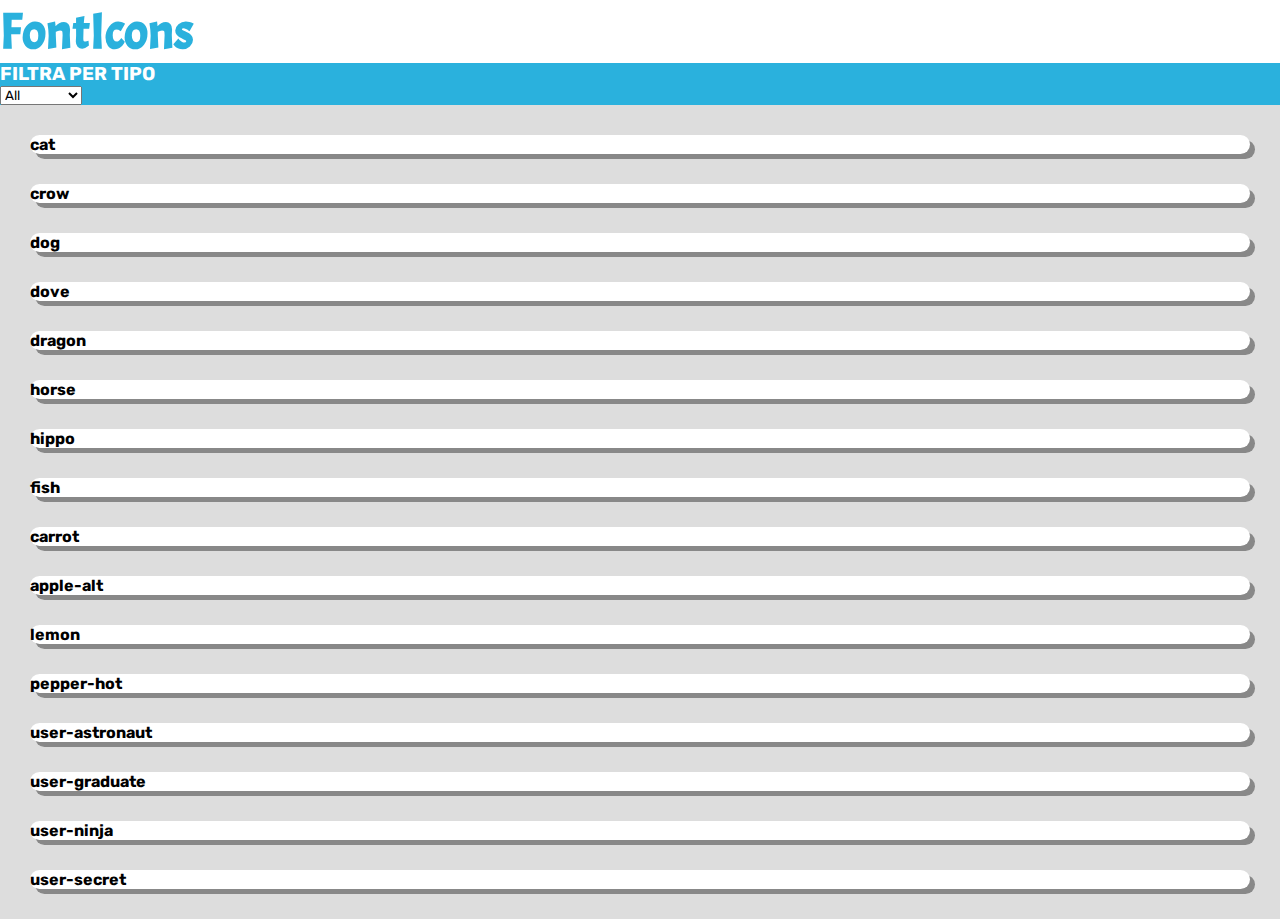
==== milestone-2/index.html @ b6359c03 "inizio milestone 2" ====
<!DOCTYPE html>
<html lang="en">
<head>
  <meta charset="UTF-8">
  <meta http-equiv="X-UA-Compatible" content="IE=edge">
  <meta name="viewport" content="width=device-width, initial-scale=1.0">

  <link href="https://cdn.jsdelivr.net/npm/bootstrap@5.1.3/dist/css/bootstrap.min.css" rel="stylesheet" integrity="sha384-1BmE4kWBq78iYhFldvKuhfTAU6auU8tT94WrHftjDbrCEXSU1oBoqyl2QvZ6jIW3" crossorigin="anonymous">

  <link rel="stylesheet" href="css/style.css">

  <link rel="stylesheet" href="https://cdnjs.cloudflare.com/ajax/libs/font-awesome/5.10.1/css/all.min.css" integrity="sha512-9my9Mb2+0YO+I4PUCSwUYO7sEK21Y0STBAiFEYoWtd2VzLEZZ4QARDrZ30hdM1GlioHJ8o8cWQiy8IAb1hy/Hg==" crossorigin="anonymous" referrerpolicy="no-referrer" />

  <link rel="preconnect" href="https://fonts.googleapis.com">  <link rel="preconnect" href="https://fonts.gstatic.com" crossorigin>
  <link href="https://fonts.googleapis.com/css2?family=Acme&display=swap" rel="stylesheet">

  <link rel="preconnect" href="https://fonts.googleapis.com">
  <link rel="preconnect" href="https://fonts.gstatic.com" crossorigin>
  <link href="https://fonts.googleapis.com/css2?family=Acme&family=Rubik&display=swap" rel="stylesheet">



  <title>Font Icons</title>
</head>

<body>
  <header>
    <h1 class="pt-2 ps-2">FontIcons</h1>
  </header>

  <main>
    <section class="row justify-content-center menu py-3">
      <div class="col-2">
        <h3>filtra per tipo</h3>
      </div>

      <div class="col-2">
        <select class="form-select" aria-label="Default select example">
          <option selected>All</option>
          <option value="1">Animal</option>
          <option value="2">Vegetable</option>
          <option value="3">User</option>
        </select>
      </div>
         
    </section>

    <section class="container">
      <div class="row flex-start">
        <div class="box col-2 flex-column p-3 text-center">
          <div class="item-image">
            <i class="fas fa-cat fs-1"></i>
          </div>
          <div class="item-text text-uppercase">
            <h5>cat</h5>
          </div>  
        </div>

        <div class="box col-2 flex-column p-3 text-center">
          <div class="item-image">
            <i class="fas fa-crow fs-1"></i>
          </div>
          <div class="item-text text-uppercase">
            <h5>crow</h5>
          </div>  
        </div>
          
        <div class="box col-2 flex-column p-3 text-center">
          <div class="item-image">
            <i class="fas fa-dog fs-1"></i>
          </div>
          <div class="item-text text-uppercase">
            <h5>dog</h5>
          </div>  
        </div>

        <div class="box col-2 flex-column p-3 text-center">
          <div class="item-image">
            <i class="fas fa-dove fs-1"></i>
          </div>
          <div class="item-text text-uppercase">
            <h5>dove</h5>
          </div>  
        </div>
        
        <div class="box col-2 flex-column p-3 text-center">
          <div class="item-image">
            <i class="fas fa-dragon fs-1"></i>
          </div>
          <div class="item-text text-uppercase">
            <h5>dragon</h5>
          </div>  
        </div>  
      
        <div class="box col-2 flex-column p-3 text-center">
          <div class="item-image">
            <i class="fas fa-horse fs-1"></i>
          </div>
          <div class="item-text text-uppercase">
            <h5>horse</h5>
          </div>  
        </div>

        <div class="box col-2 flex-column p-3 text-center">
          <div class="item-image">
            <i class="fas fa-hippo fs-1"></i>
          </div>
          <div class="item-text text-uppercase">
            <h5>hippo</h5>
          </div>  
        </div>
          
        <div class="box col-2 flex-column p-3 text-center">
          <div class="item-image">
            <i class="fas fa-fish fs-1"></i>
          </div>
          <div class="item-text text-uppercase">
            <h5>fish</h5>
          </div>  
        </div>

        <div class="box col-2 flex-column p-3 text-center">
          <div class="item-image">
            <i class="fas fa-carrot fs-1"></i>
          </div>
          <div class="item-text text-uppercase">
            <h5>carrot</h5>
          </div>  
        </div>
        
        <div class="box col-2 flex-column p-3 text-center">
          <div class="item-image">
            <i class="fas fa-apple-alt fs-1"></i>
          </div>
          <div class="item-text text-uppercase">
            <h5>apple-alt</h5>
          </div>  
        </div>  
      
        <div class="box col-2 flex-column p-3 text-center">
          <div class="item-image">
            <i class="fas fa-lemon fs-1"></i>
          </div>
          <div class="item-text text-uppercase">
            <h5>lemon</h5>
          </div>  
        </div>

        <div class="box col-2 flex-column p-3 text-center">
          <div class="item-image">
            <i class="fas fa-pepper-hot fs-1"></i>
          </div>
          <div class="item-text text-uppercase">
            <h5>pepper-hot</h5>
          </div>  
        </div>
          
        <div class="box col-2 flex-column p-3 text-center">
          <div class="item-image">
            <i class="fas fa-user-astronaut fs-1"></i>
          </div>
          <div class="item-text text-uppercase">
            <h5>user-astronaut</h5>
          </div>  
        </div>

        <div class="box col-2 flex-column p-3 text-center">
          <div class="item-image">
            <i class="fas fa-user-graduate fs-1"></i>
          </div>
          <div class="item-text text-uppercase">
            <h5>user-graduate</h5>
          </div>  
        </div>
        
        <div class="box col-2 flex-column p-3 text-center">
          <div class="item-image">
            <i class="fas fa-user-ninja fs-1"></i>
          </div>
          <div class="item-text text-uppercase">
            <h5>user-ninja</h5>
          </div>  
        </div>  

        <div class="box col-2 flex-column p-3 text-center">
          <div class="item-image">
            <i class="fas fa-user-secret fs-1"></i>
          </div>
          <div class="item-text text-uppercase">
            <h5>user-secret</h5>
          </div>  
        </div>
      </div>
      
    </section>
  </main>

  

  <script src="js/main.js"></script>
</body>
</html>
---- milestone-2/css/style.css ----
* {
  margin: 0;
  padding: 0;
  box-sizing: border-box;
  font-family: 'Rubik', sans-serif;
}

body {
  background-color: #DDDDDD;
}

header {
  background-color: #fff;
}

h1 {
  font-family: 'Acme', sans-serif;
  color: #2AB1DD;
  font-size: 50px;
  font-weight: bold;
  margin-bottom: 0;
}

.menu {
  color: white;
  background-color: #2AB1DD;
  text-transform: uppercase;
}

.box {
  background-color: #fff;
  border-radius: 10px;
  box-shadow: 5px 5px #888888;
  margin: 30px;
}

.item-text h5 {
  font-size: 16px;
}

.animal-icon {
  color: orange;
}

.vegetable-icon {
  color: green;
}

.user-icon {
  color: blue;
}
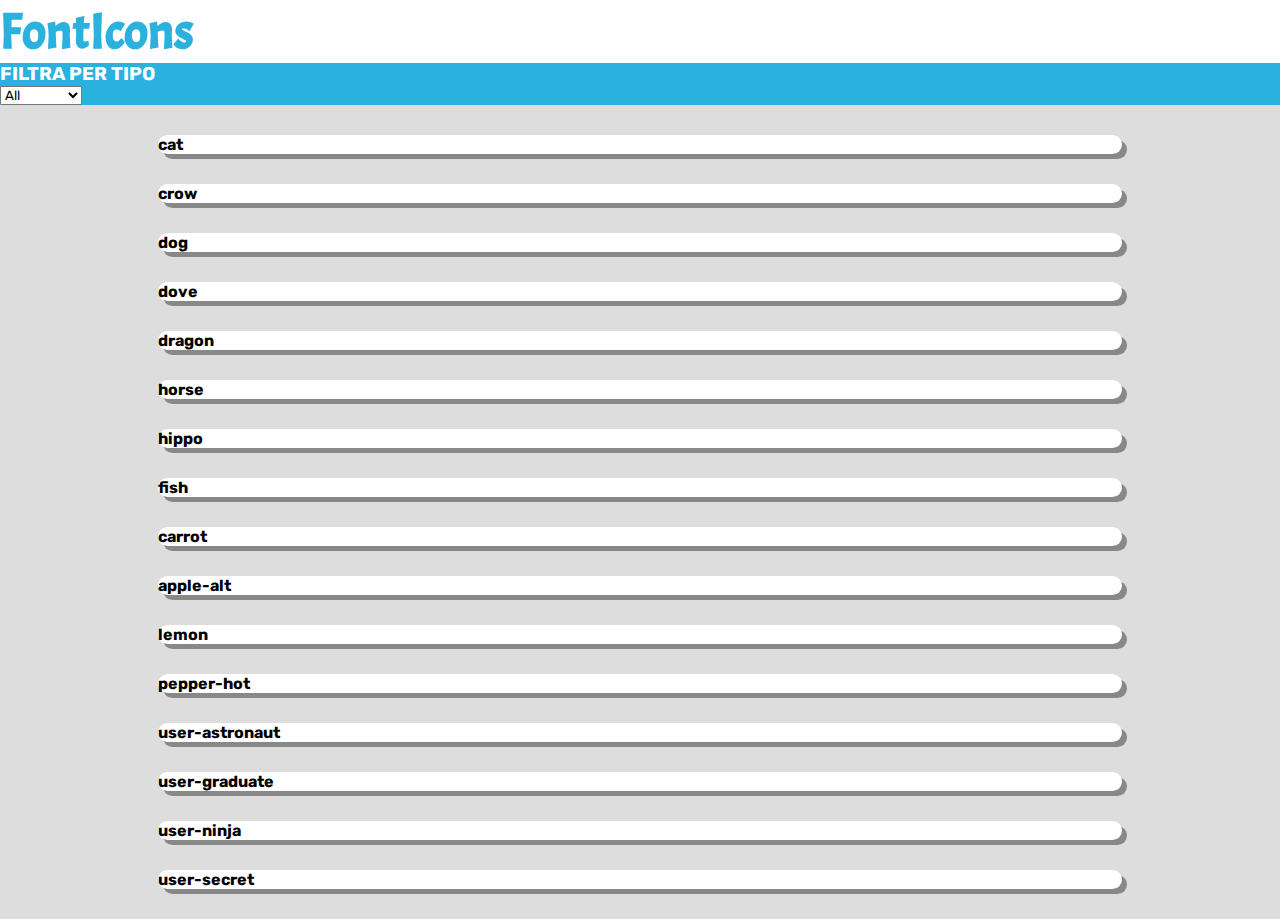
==== commit 0f7dd13e: "inizio milestone 2 rifatto" ====
--- a/milestone-2/index.html
+++ b/milestone-2/index.html
@@ -22,7 +22,6 @@
 
   <title>Font Icons</title>
 </head>
-
 <body>
   <header>
     <h1 class="pt-2 ps-2">FontIcons</h1>
@@ -42,21 +41,20 @@
           <option value="3">User</option>
         </select>
       </div>
-         
     </section>
 
-    <section class="container">
-      <div class="row flex-start">
-        <div class="box col-2 flex-column p-3 text-center">
+    <section class="gs-container container row justify-content-center">
+      <!-- <div class="row flex-start"> -->
+        <!-- <div class="box col-2 flex-column p-3 text-center">
           <div class="item-image">
             <i class="fas fa-cat fs-1"></i>
           </div>
           <div class="item-text text-uppercase">
             <h5>cat</h5>
           </div>  
-        </div>
-
-        <div class="box col-2 flex-column p-3 text-center">
+        </div> -->
+
+        <!-- <div class="box col-2 flex-column p-3 text-center">
           <div class="item-image">
             <i class="fas fa-crow fs-1"></i>
           </div>
@@ -189,8 +187,8 @@
           <div class="item-text text-uppercase">
             <h5>user-secret</h5>
           </div>  
-        </div>
-      </div>
+        </div>-->
+      </div> 
       
     </section>
   </main>
--- a/milestone-2/css/style.css
+++ b/milestone-2/css/style.css
@@ -27,6 +27,11 @@
   text-transform: uppercase;
 }
 
+.gs-container {
+  width: 80%;
+  margin: 0 auto;
+}
+
 .box {
   background-color: #fff;
   border-radius: 10px;
@@ -49,6 +54,3 @@
 .user-icon {
   color: blue;
 }
-
-
-
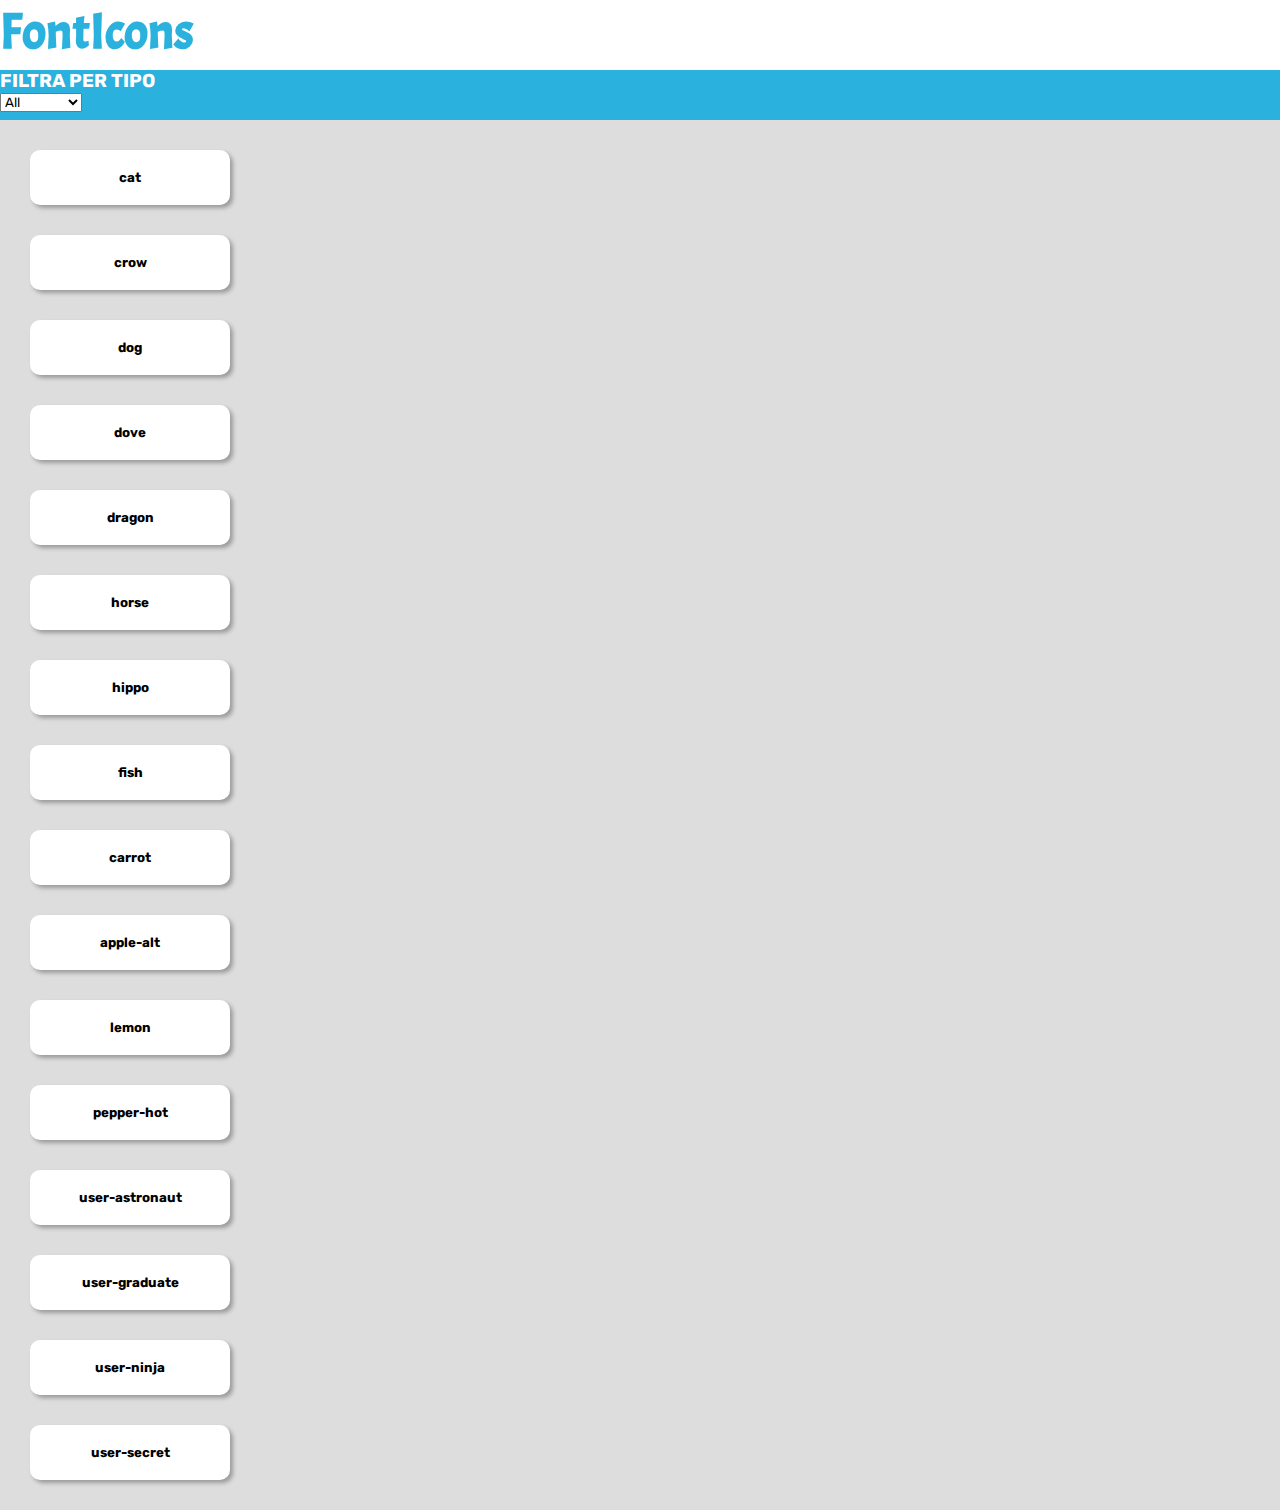
==== commit 12dc1a23: "inizio correzione - aggiugno colore con stile inline" ====
--- a/milestone-2/index.html
+++ b/milestone-2/index.html
@@ -24,177 +24,35 @@
 </head>
 <body>
   <header>
-    <h1 class="pt-2 ps-2">FontIcons</h1>
-  </header>
+    <div class="logo">
+      <h1 class="pt-2 ps-2">FontIcons</h1>
+    </div>
+    
 
-  <main>
-    <section class="row justify-content-center menu py-3">
-      <div class="col-2">
+    <div class="menu d-flex justify-content-center align-items-center">
+      <div class="text">
         <h3>filtra per tipo</h3>
       </div>
 
-      <div class="col-2">
-        <select class="form-select" aria-label="Default select example">
-          <option selected>All</option>
-          <option value="1">Animal</option>
-          <option value="2">Vegetable</option>
-          <option value="3">User</option>
+      <div class="select">
+        <select class="form-select mx-5">
+          <option value="all" selected>All</option>
+          <option value="animal">Animal</option>
+          <option value="vegetable">Vegetable</option>
+          <option value="user">User</option>
         </select>
       </div>
-    </section>
+    </div>
 
-    <section class="gs-container container row justify-content-center">
-      <!-- <div class="row flex-start"> -->
-        <!-- <div class="box col-2 flex-column p-3 text-center">
-          <div class="item-image">
-            <i class="fas fa-cat fs-1"></i>
-          </div>
-          <div class="item-text text-uppercase">
-            <h5>cat</h5>
-          </div>  
-        </div> -->
+  </header>
 
-        <!-- <div class="box col-2 flex-column p-3 text-center">
-          <div class="item-image">
-            <i class="fas fa-crow fs-1"></i>
-          </div>
-          <div class="item-text text-uppercase">
-            <h5>crow</h5>
-          </div>  
+  <main class="container d-flex flex-wrap justify-content-center">
+        <div class="box p-3 text-center">
+          <i class="fas fa-cat fs-1"></i>
+          <h5 class="text-uppercase fs-5">cat</h5>
         </div>
-          
-        <div class="box col-2 flex-column p-3 text-center">
-          <div class="item-image">
-            <i class="fas fa-dog fs-1"></i>
-          </div>
-          <div class="item-text text-uppercase">
-            <h5>dog</h5>
-          </div>  
-        </div>
-
-        <div class="box col-2 flex-column p-3 text-center">
-          <div class="item-image">
-            <i class="fas fa-dove fs-1"></i>
-          </div>
-          <div class="item-text text-uppercase">
-            <h5>dove</h5>
-          </div>  
-        </div>
-        
-        <div class="box col-2 flex-column p-3 text-center">
-          <div class="item-image">
-            <i class="fas fa-dragon fs-1"></i>
-          </div>
-          <div class="item-text text-uppercase">
-            <h5>dragon</h5>
-          </div>  
-        </div>  
-      
-        <div class="box col-2 flex-column p-3 text-center">
-          <div class="item-image">
-            <i class="fas fa-horse fs-1"></i>
-          </div>
-          <div class="item-text text-uppercase">
-            <h5>horse</h5>
-          </div>  
-        </div>
-
-        <div class="box col-2 flex-column p-3 text-center">
-          <div class="item-image">
-            <i class="fas fa-hippo fs-1"></i>
-          </div>
-          <div class="item-text text-uppercase">
-            <h5>hippo</h5>
-          </div>  
-        </div>
-          
-        <div class="box col-2 flex-column p-3 text-center">
-          <div class="item-image">
-            <i class="fas fa-fish fs-1"></i>
-          </div>
-          <div class="item-text text-uppercase">
-            <h5>fish</h5>
-          </div>  
-        </div>
-
-        <div class="box col-2 flex-column p-3 text-center">
-          <div class="item-image">
-            <i class="fas fa-carrot fs-1"></i>
-          </div>
-          <div class="item-text text-uppercase">
-            <h5>carrot</h5>
-          </div>  
-        </div>
-        
-        <div class="box col-2 flex-column p-3 text-center">
-          <div class="item-image">
-            <i class="fas fa-apple-alt fs-1"></i>
-          </div>
-          <div class="item-text text-uppercase">
-            <h5>apple-alt</h5>
-          </div>  
-        </div>  
-      
-        <div class="box col-2 flex-column p-3 text-center">
-          <div class="item-image">
-            <i class="fas fa-lemon fs-1"></i>
-          </div>
-          <div class="item-text text-uppercase">
-            <h5>lemon</h5>
-          </div>  
-        </div>
-
-        <div class="box col-2 flex-column p-3 text-center">
-          <div class="item-image">
-            <i class="fas fa-pepper-hot fs-1"></i>
-          </div>
-          <div class="item-text text-uppercase">
-            <h5>pepper-hot</h5>
-          </div>  
-        </div>
-          
-        <div class="box col-2 flex-column p-3 text-center">
-          <div class="item-image">
-            <i class="fas fa-user-astronaut fs-1"></i>
-          </div>
-          <div class="item-text text-uppercase">
-            <h5>user-astronaut</h5>
-          </div>  
-        </div>
-
-        <div class="box col-2 flex-column p-3 text-center">
-          <div class="item-image">
-            <i class="fas fa-user-graduate fs-1"></i>
-          </div>
-          <div class="item-text text-uppercase">
-            <h5>user-graduate</h5>
-          </div>  
-        </div>
-        
-        <div class="box col-2 flex-column p-3 text-center">
-          <div class="item-image">
-            <i class="fas fa-user-ninja fs-1"></i>
-          </div>
-          <div class="item-text text-uppercase">
-            <h5>user-ninja</h5>
-          </div>  
-        </div>  
-
-        <div class="box col-2 flex-column p-3 text-center">
-          <div class="item-image">
-            <i class="fas fa-user-secret fs-1"></i>
-          </div>
-          <div class="item-text text-uppercase">
-            <h5>user-secret</h5>
-          </div>  
-        </div>-->
-      </div> 
-      
-    </section>
   </main>
 
-  
-
-  <script src="js/main.js"></script>
+   <script src="js/main.js"></script>
 </body>
 </html>--- a/milestone-2/css/style.css
+++ b/milestone-2/css/style.css
@@ -9,7 +9,8 @@
   background-color: #DDDDDD;
 }
 
-header {
+.logo {
+  height: 70px;
   background-color: #fff;
 }
 
@@ -22,35 +23,30 @@
 }
 
 .menu {
+  height: 50px;
   color: white;
   background-color: #2AB1DD;
   text-transform: uppercase;
 }
 
-.gs-container {
-  width: 80%;
-  margin: 0 auto;
-}
-
 .box {
+  width: 200px;
+  text-align: center;
   background-color: #fff;
   border-radius: 10px;
-  box-shadow: 5px 5px #888888;
+  box-shadow: 3px 3px 4px rgba(0, 0, 0, .3);
+  padding: 20px 0;
   margin: 30px;
 }
 
-.item-text h5 {
-  font-size: 16px;
-}
-
-.animal-icon {
+/* .orange {
   color: orange;
 }
 
-.vegetable-icon {
+.green {
   color: green;
 }
 
-.user-icon {
+.blue {
   color: blue;
-}
+} userò direttamente stile inline, più semplice*/
